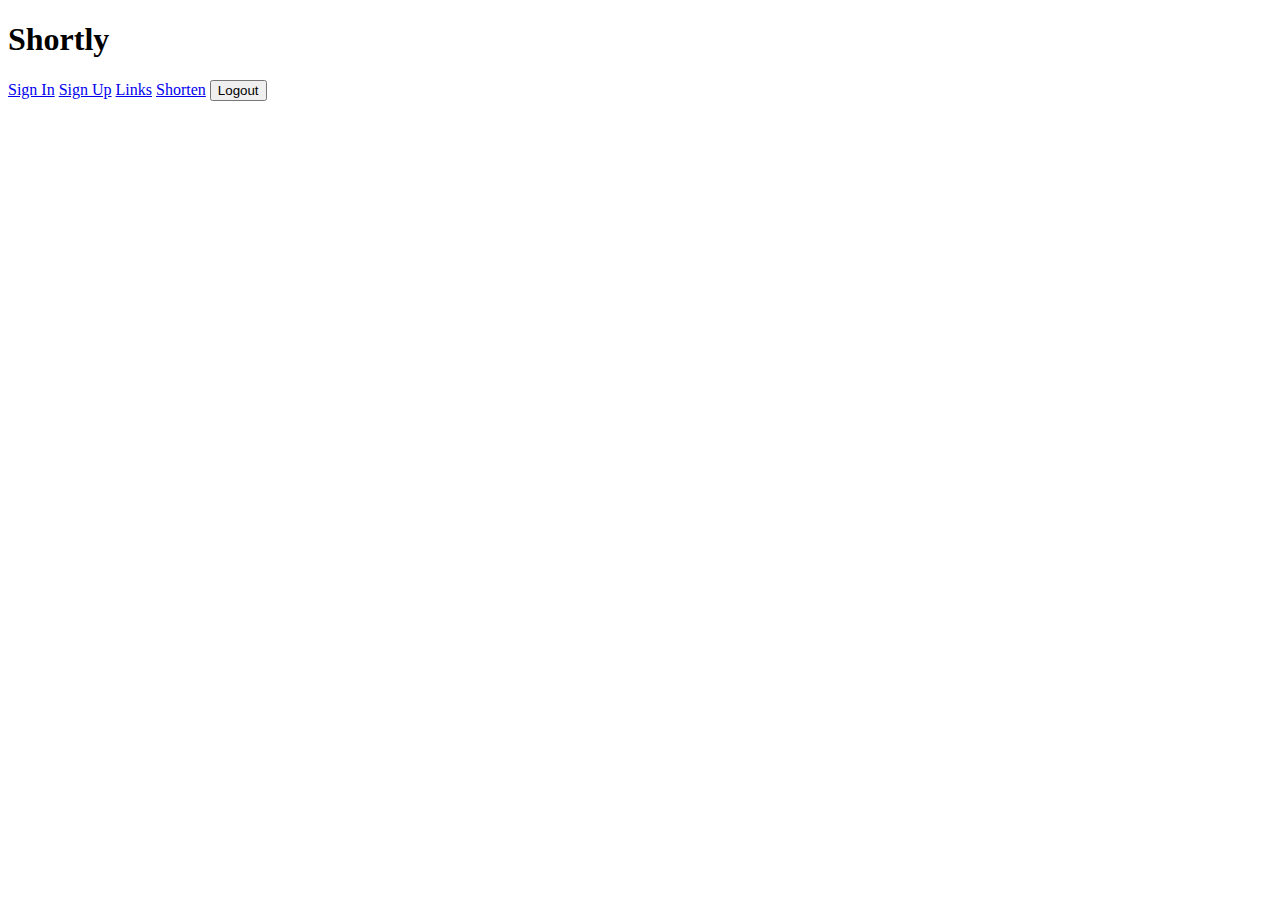
==== client/index.html @ c10075ce "Finish all tests and start rendering views" ====
<!DOCTYPE html>
<html ng-app='shortly'>
  <head>
    <meta charset="utf-8" />
    <title>Shortly</title>
    <link rel="stylesheet" type="text/css" href="styles/style.css" />
  </head>
  <body>
    <h1>Shortly</h1>
    <a href="#signin">Sign In</a>
    <a href="#signup">Sign Up</a>
    <a href="#links">Links</a>
    <a href="#shorten">Shorten</a>
    <button>Logout</button>
    <!-- the ng-view directive is where our templates will be loaded into when naviagted to -->
    <div ng-view></div>

    <script src="lib/angular/angular.js"></script>
    <script src="lib/angular-route/angular-route.js"></script>

    <script src="app/auth/auth.js"></script>
    <script src="app/links/links.js"></script>
    <script src="app/shorten/shorten.js"></script>
    <script src="app/services/services.js"></script>
    <script src="app/app.js"></script>
  </body>
</html>
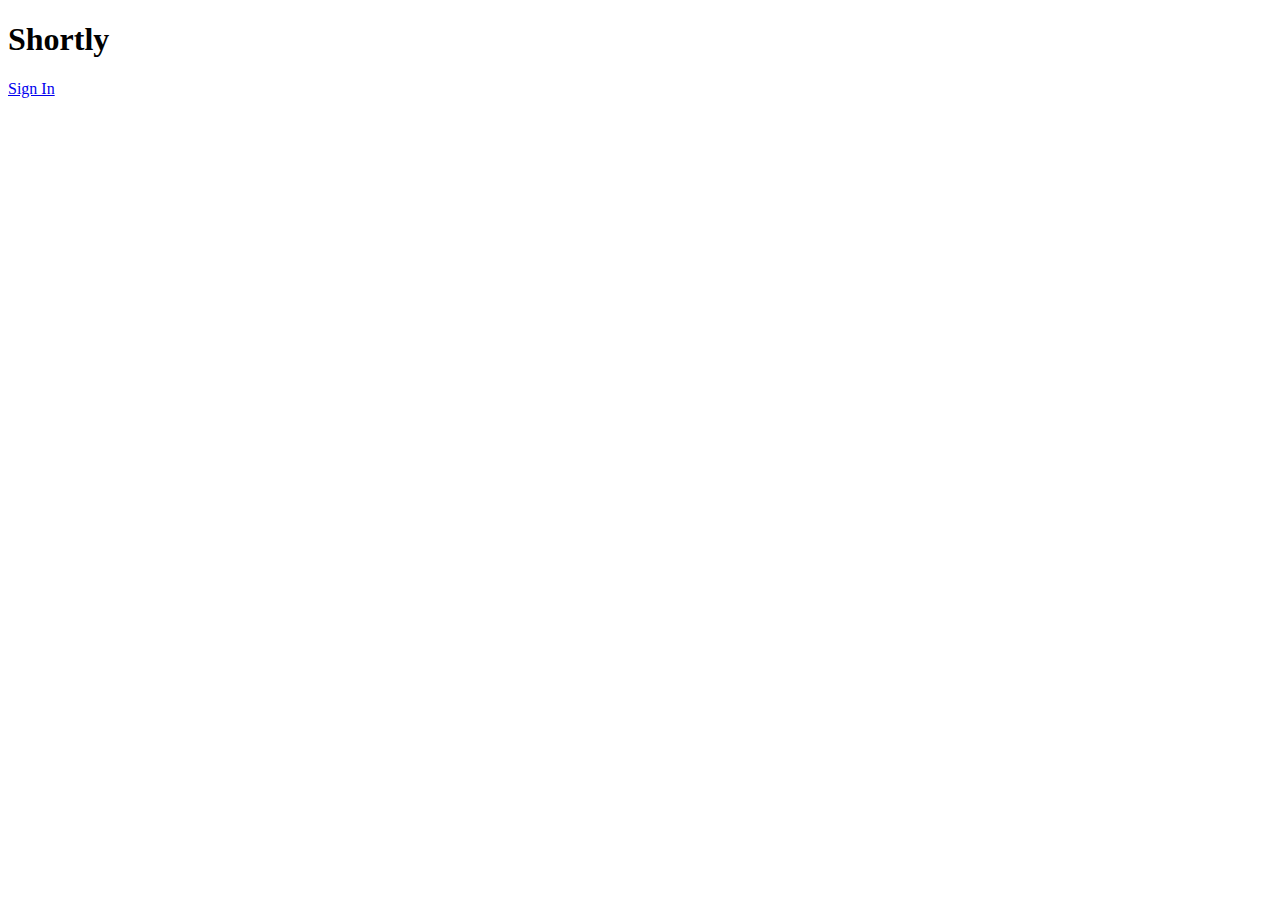
==== commit 4dfd2ab3: "working on validation:wq" ====
--- a/client/index.html
+++ b/client/index.html
@@ -8,12 +8,15 @@
   <body>
     <h1>Shortly</h1>
     <a href="#signin">Sign In</a>
-    <a href="#signup">Sign Up</a>
+<!--     <a href="#signup">Sign Up</a>
     <a href="#links">Links</a>
-    <a href="#shorten">Shorten</a>
-    <button>Logout</button>
+    <a href="#shorten">Shorten</a> -->
+    <!-- <button ng-click='Auth.signout()'>Logout</button> -->
     <!-- the ng-view directive is where our templates will be loaded into when naviagted to -->
-    <div ng-view></div>
+    <div ng-view>
+        <div ng-include="#/signin">
+        </div>
+    </div>
 
     <script src="lib/angular/angular.js"></script>
     <script src="lib/angular-route/angular-route.js"></script>
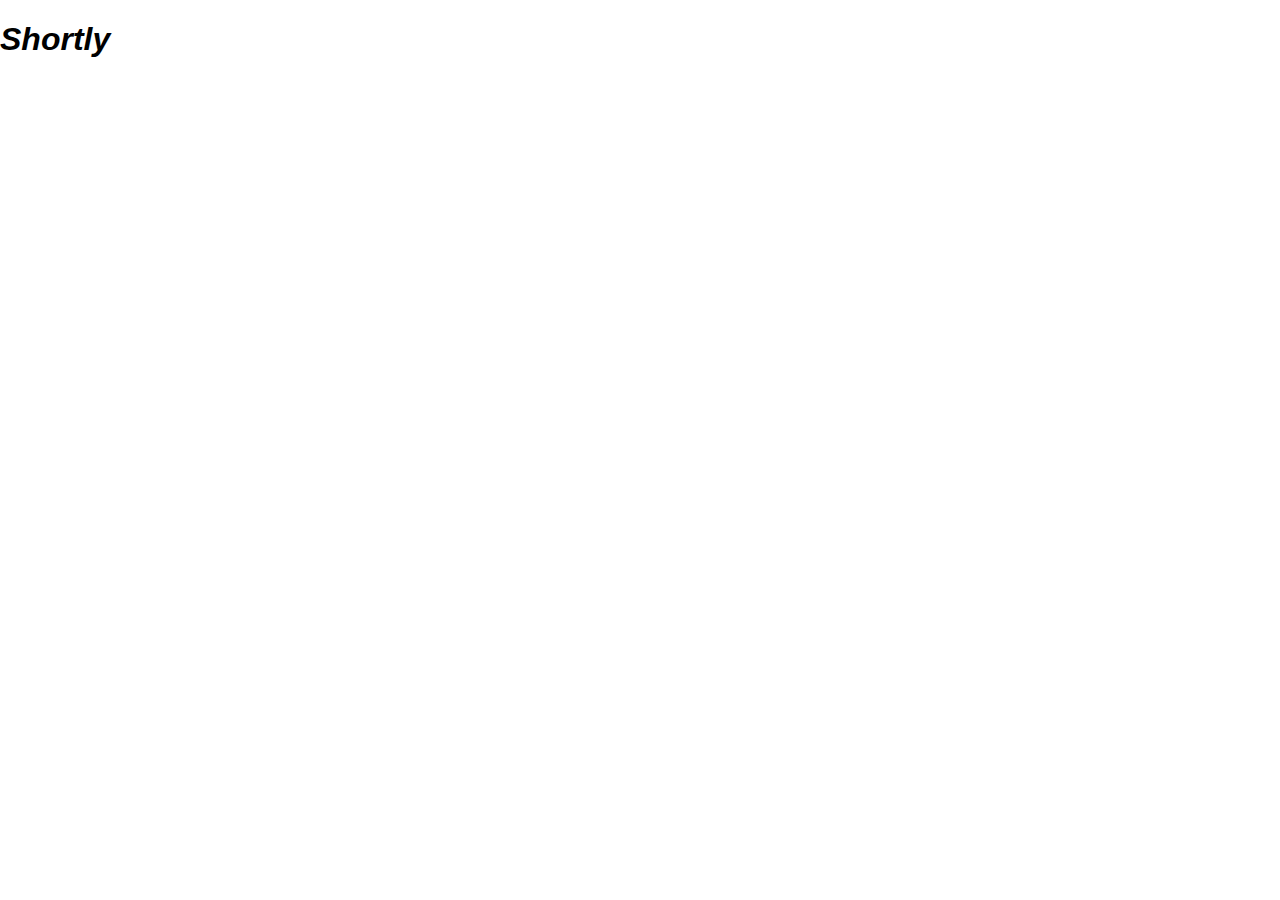
==== commit 2a90a72c: "complete bare minimum requirements" ====
--- a/client/index.html
+++ b/client/index.html
@@ -7,11 +7,7 @@
   </head>
   <body>
     <h1>Shortly</h1>
-    <a href="#signin">Sign In</a>
-<!--     <a href="#signup">Sign Up</a>
-    <a href="#links">Links</a>
-    <a href="#shorten">Shorten</a> -->
-    <!-- <button ng-click='Auth.signout()'>Logout</button> -->
+
     <!-- the ng-view directive is where our templates will be loaded into when naviagted to -->
     <div ng-view>
         <div ng-include="#/signin">
--- a/client/styles/style.css
+++ b/client/styles/style.css
@@ -0,0 +1,160 @@
+body {
+  margin: 0;
+  margin-top: 10px;
+  font-family: arial, sans-serif;
+}
+
+a {
+  color: #333;
+  font-size: 14px;
+  text-decoration: none;
+}
+
+h1 {
+  font-style: italic;
+  margin-bottom: 10px;
+}
+
+button {
+  font-size: 18px;
+  padding: 8px 15px;
+  border-radius: 3px;
+  border: 0;
+}
+
+button:hover {
+  background-color: #888;
+}
+.navigation {
+  width: 100%;
+  height: 40px;
+  background-color: #eee;
+}
+
+.navigation ul {
+  margin: 0;
+  padding: 0;
+  list-style: none;
+}
+
+.navigation li {
+  float: left;
+}
+
+.navigation li a {
+  width: 100px;
+  height: 20px;
+  line-height: 20px;
+  padding: 10px;
+  display: block;
+  text-align: center;
+}
+
+.navigation li a:hover {
+  background-color: #ddd;
+}
+
+.navigation li a.selected {
+  background-color: #ccc;
+}
+
+#container {
+  clear: both;
+  margin-top: 10px;
+}
+
+.link {
+  clear: both;
+  margin-bottom: 5px;
+  padding: 5px;
+  min-height: 50px;
+}
+
+.link:hover {
+  background-color: #efe;
+}
+
+.link img {
+  float: left;
+  margin: 0 5px;
+}
+
+.link .visits {
+  float: right;
+  margin-right: 10px;
+  margin-left: 20px;
+}
+
+.link .visits .count {
+  font-size: 46px;
+  font-weight: 600;
+}
+
+.link .title {
+  font-weight: 600;
+}
+
+.link .original {
+  color: #aaa;
+  font-size: 12px;
+}
+
+.link .info {
+  margin-left: 55px;
+}
+
+form {
+  margin: 10px;
+}
+
+input {
+  width: 360px;
+  display: block;
+  font-size: 13px;
+  padding: 5px;
+  margin-bottom: 5px;
+}
+
+input[type=url] {
+  display: inline
+}
+
+input[type=url]:focus {
+  outline: none;
+}
+
+
+.error {
+/*  border: red solid 4px;
+*/  padding: 10px;
+  margin: 0 10px;
+  font-weight: 600;
+  color: red;
+}
+
+.clean {
+  border: #efe solid 2px;
+  padding: 10px;
+  margin: 0 10px;
+}
+
+.creator {
+  height: 50px;
+}
+
+.creator form {
+  float: left;
+  height: 80px;
+}
+
+.creator img.spinner {
+  height: 46px;
+  margin-bottom: 5px;
+  padding: 10px;
+  display: none;
+}
+
+.creator .message {
+  clear: both;
+}
+
